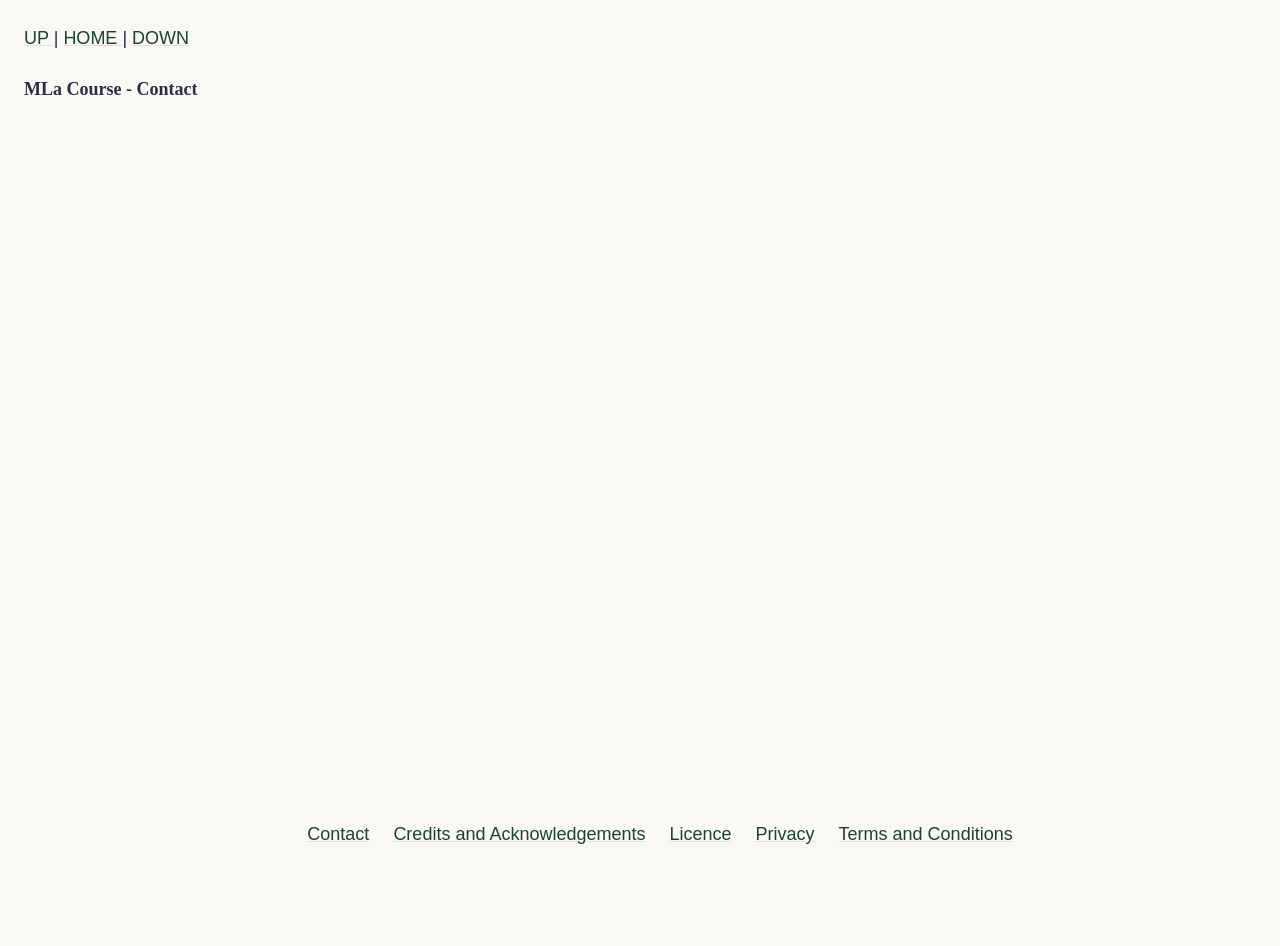
==== contact.html @ b123a821 "wip" ====
<!DOCTYPE html>
<html lang="en">
<head>
<meta charset="utf-8" />
<meta name="viewport" content="width=device-width, initial-scale=1" />
<title>MLa Course - Contact</title>
<meta name="generator" content="Org Mode" />

<link rel="shortcut icon" type="image/x-icon" href="./favicon.ico"/>
<link rel="stylesheet" type="text/css" href="./assets/styles/main.css"/>
<!-- Google tag (gtag.js) -->
<script  type="text/javascript">
function gtag(){dataLayer.push(arguments);}
window.dataLayer = window.dataLayer || [];

if (window.location.href.includes('.github.io')) {
let script = document.createElement('script');
script.src = 'https://www.googletagmanager.com/gtag/js?id=G-7224H5Q85X';
script.async = true;
document.head.appendChild(script);

window.dataLayer = window.dataLayer || [];
function gtag(){dataLayer.push(arguments);}
gtag('js', new Date());
gtag('config', 'G-7224H5Q85X');
}
</script>

</head>
<body>
<div id="container" >
<div id="org-div-home-and-up">
<a accesskey="h" href="#container" rel="up"> UP </a>
<span> | </span>
<a accesskey="H" href="index.html" rel="home"> HOME </a>
<span> | </span>
<a accesskey="d" href="#postamble" rel="down"> DOWN </a>
</div><div id="content" class="content">
<header>
<h1 class="title">MLa Course - Contact</h1>
</header><iframe src="https://docs.google.com/forms/d/e/1FAIpQLSdK3JbHmmUcpJFeISj-QxknPnVcigeMXzd0Y63axHF78n6gZg/viewform?embedded=true" width="640" height="588" frameborder="0" marginheight="0" marginwidth="0">Loading…</iframe>
<div id="outline-container-footer" class="outline-2 footer">
<h2 id="footer">Footer</h2>
<div class="outline-text-2" id="text-footer">
<ul class="org-ul">
<li><a href="./contact.html">Contact</a></li>
<li><a href="./credit.html">Credits and Acknowledgements</a></li>
<li><a href="./licence.html">Licence</a></li>
<li><a href="./privacy.html">Privacy</a></li>
<li><a href="./terms.html">Terms and Conditions</a></li>
</ul>
</div>
</div>
</div>

</div>
</body>
</html>
---- assets/styles/main.css ----
@charset "UTF-8";

:root {
  --bg-color: #faf8f5;
  --surface-color: #ffffff;
  --surface-alt-color: #f4f1ec;
  --border-color: #e6e1da;
  --text-main: #2b2d42;
  --text-muted: #5c626e;
  --primary: #1b4332;
  --primary-hover: #2d6a4f;
  --accent-soft: #e8f5e9;

  --heading-font: Georgia, Cambria, "Times New Roman", Times, serif;
  --body-font: -apple-system, BlinkMacSystemFont, "Segoe UI", Roboto, Helvetica, Arial, sans-serif;

  --font-size-base: 1.125rem;   /* 18px */
  --font-size-sm: 0.9375rem;    /* 15px */
  --font-size-lg: 1.25rem;      /* 20px */
  --font-size-h1: 2rem;         /* 32px */
  --font-size-h2: 1.75rem;      /* 28px */
  --font-size-h3: 1.25rem;      /* 20px */

  --line-height-base: 1.65;
  --line-height-heading: 1.25;

  --space-xs: 0.5rem;
  --space-sm: 1rem;
  --space-md: 1.5rem;
  --space-lg: 2.5rem;
  --space-xl: 3.5rem;

  --radius-sm: 8px;
  --radius-md: 12px;
  --max-width: 1100px;
  --transition-fast: 0.15s ease;
}

body {
  font-family: var(--body-font);
  font-size: var(--font-size-base);
  background-color: var(--bg-color);
  color: var(--text-main);
  line-height: var(--line-height-base);
  margin: 0;
  padding: 0;
}

h1,
h2,
h3 {
  font-family: var(--heading-font);
  line-height: var(--line-height-heading);
  margin-top: 0;
  margin-bottom: var(--space-sm);
}

h1 {
  font-size: var(--font-size-h1);
}

h2 {
  font-size: var(--font-size-h2);
}

h3 {
  font-size: var(--font-size-h3);
}

p {
  margin: 0 0 var(--space-sm);
}

p:last-child {
  margin-bottom: 0;
}

a {
  color: var(--primary);
  text-decoration-color: var(--border-color);
}

a:hover,
a:focus-visible {
  color: var(--primary-hover);
  text-decoration-color: currentColor;
}

img {
}

section {
  padding: var(--space-lg) var(--space-md);
}

/* ==========================================================================
   Layout
   ========================================================================== */
#header-wrapper header,
#main-wrapper main,
#postamble {
  max-width: var(--max-width);
  margin: 0 auto;
}

header,
.outline-2 {
  max-width: var(--max-width);
  margin: var(--space-lg) auto;
}

.outline-2 h2 {
  text-align: center;
}

.outline-text-2 > p {
  margin-left: var(--space-md);
  margin-right: var(--space-md);
}

.outline-3 {
  margin: var(--space-md);
}

/* ==========================================================================
   Header
   ========================================================================== */
#header-wrapper {
  background: var(--surface-color);
  border-bottom: 1px solid var(--border-color);
}

#header-wrapper header {
  padding: var(--space-sm) var(--space-md);
}

#org-div-home-and-up,
#content > header {
  margin: var(--space-md);
}

header h1 {
  margin-bottom: 0;
  font-size: var(--font-size-base);
}

#outline-container-primary {
  text-align: center;
  padding: 0 var(--space-md);
}

#outline-container-primary p {
  font-size: var(--font-size-lg);
  max-width: 600px;
  margin: 0 auto var(--space-md);
  color: var(--text-muted);
}

#outline-container-features {
  display: grid;
  grid-template-columns: 1fr;
  background: var(--surface-color);
  border-top: 1px solid var(--border-color);
  border-bottom: 1px solid var(--border-color);
  padding: var(--space-lg) 0;
}

#features,
#text-features {
  grid-column: 1 / -1;
  text-align: center;
  width: 100%;
}

#text-features {
  margin-bottom: var(--space-lg);
  color: var(--text-muted);
}

#outline-container-features > .outline-3 {
  margin-left: 0;
  margin-right: 0;
  margin-bottom: var(--space-md);
  padding: var(--space-md);
  padding-bottom: var(--space-sm);
  background-color: var(--bg-color);
  border-top: 1px solid var(--border-color);
  border-bottom: 1px solid var(--border-color);
}

/* ==========================================================================
   Footer
   ========================================================================== */
.footer {
  text-align: center;
  padding: var(--space-lg) var(--space-md);
}

h2#footer { display: none; }

.footer .org-ul {
  list-style: none;
  display: flex;
  justify-content: center;
  flex-wrap: wrap;
  gap: var(--space-sm) var(--space-md);
  margin-bottom: var(--space-sm);
}

@media (min-width: 768px) {
  :root {
    --font-size-h1: 2.5rem;
    --font-size-h2: 2.25rem;
  }

  section {
    padding: var(--space-xl) var(--space-md);
  }

  #outline-container-features {
    grid-template-columns: repeat(3, 1fr);
    border: solid 1px var(--border-color);
    border-radius: var(--radius-md);
    padding: var(--space-xl) var(--space-md);
  }

  #outline-container-features > .outline-3 {
    grid-column: span 1;
    margin: 0 var(--space-sm);
    border: 1px solid var(--border-color);
    border-radius: var(--radius-sm);
  }

  #outline-container-primary {
    display: grid;
    grid-template-columns: 1.2fr 1fr;
    gap: var(--space-xl);
    align-items: center;
    text-align: left;
    padding: var(--space-xl) var(--space-md);
  }

  #outline-container-primary h2 {
    font-size: 3rem;
  }

  #outline-container-primary p {
    margin: 0 0 var(--space-md);
  }
}
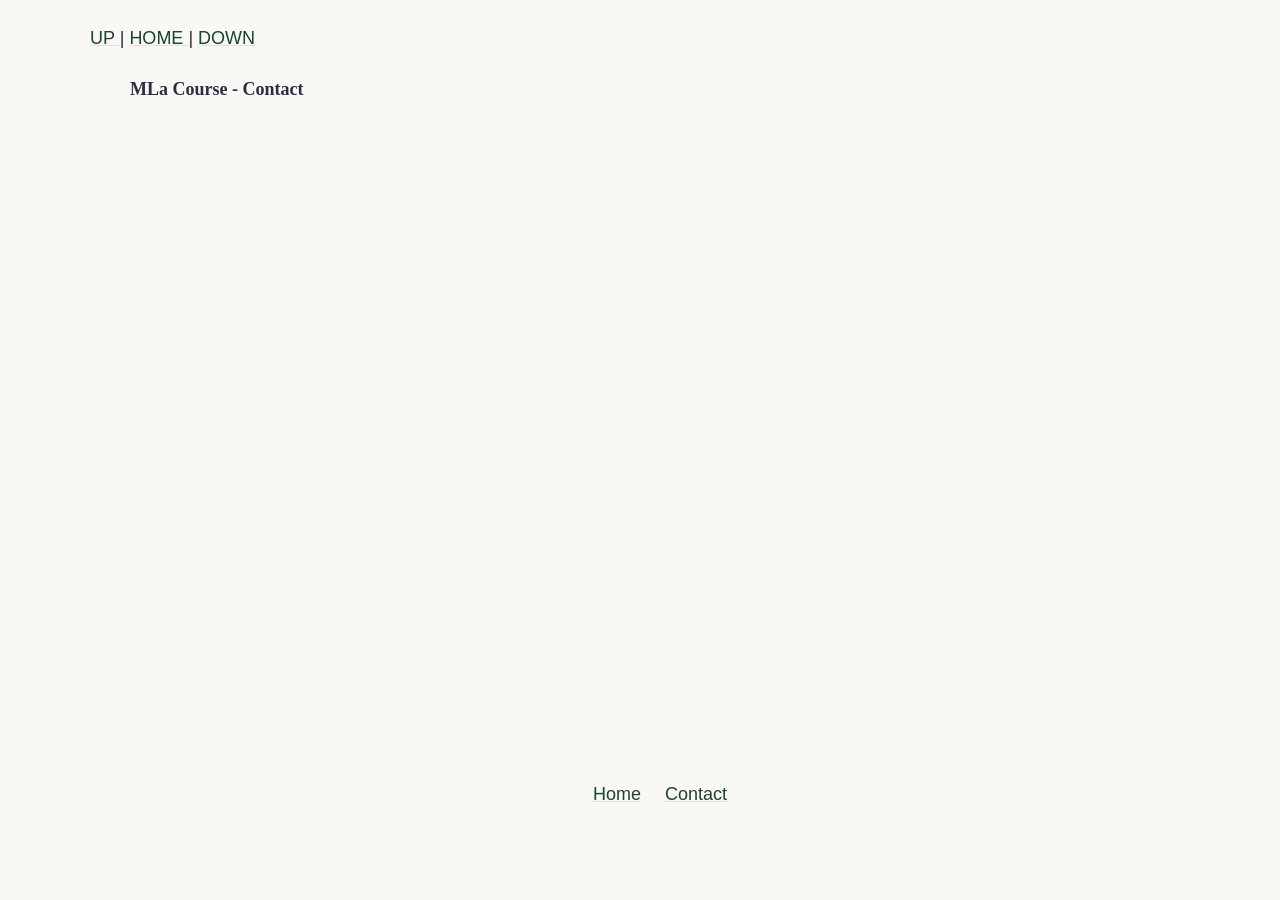
==== commit a2a70b6f: "new release" ====
--- a/contact.html
+++ b/contact.html
@@ -38,19 +38,20 @@
 </div><div id="content" class="content">
 <header>
 <h1 class="title">MLa Course - Contact</h1>
-</header><iframe src="https://docs.google.com/forms/d/e/1FAIpQLSdK3JbHmmUcpJFeISj-QxknPnVcigeMXzd0Y63axHF78n6gZg/viewform?embedded=true" width="640" height="588" frameborder="0" marginheight="0" marginwidth="0">Loading…</iframe>
-<div id="outline-container-footer" class="outline-2 footer">
-<h2 id="footer">Footer</h2>
-<div class="outline-text-2" id="text-footer">
+</header><main id="main">
+
+<iframe src="https://docs.google.com/forms/d/e/1FAIpQLSdK3JbHmmUcpJFeISj-QxknPnVcigeMXzd0Y63axHF78n6gZg/viewform?embedded=true" width="640" height="588" frameborder="0" marginheight="0" marginwidth="0">Loading…</iframe>
+
+</main>
+
+<footer>
+
 <ul class="org-ul">
+<li><a href="./index.html">Home</a></li>
 <li><a href="./contact.html">Contact</a></li>
-<li><a href="./credit.html">Credits and Acknowledgements</a></li>
-<li><a href="./licence.html">Licence</a></li>
-<li><a href="./privacy.html">Privacy</a></li>
-<li><a href="./terms.html">Terms and Conditions</a></li>
 </ul>
-</div>
-</div>
+
+</footer>
 </div>
 
 </div>
--- a/assets/styles/main.css
+++ b/assets/styles/main.css
@@ -96,19 +96,15 @@
 /* ==========================================================================
    Layout
    ========================================================================== */
-#header-wrapper header,
-#main-wrapper main,
+#org-div-home-and-up,
+#content > header,
+#content > footer,
+#main,
 #postamble {
   max-width: var(--max-width);
   margin: 0 auto;
 }
 
-header,
-.outline-2 {
-  max-width: var(--max-width);
-  margin: var(--space-lg) auto;
-}
-
 .outline-2 h2 {
   text-align: center;
 }
@@ -125,22 +121,15 @@
 /* ==========================================================================
    Header
    ========================================================================== */
-#header-wrapper {
-  background: var(--surface-color);
-  border-bottom: 1px solid var(--border-color);
-}
-
-#header-wrapper header {
-  padding: var(--space-sm) var(--space-md);
-}
 
 #org-div-home-and-up,
 #content > header {
-  margin: var(--space-md);
+  margin-top: var(--space-md);
+  margin-bottom: var(--space-md);
 }
 
 header h1 {
-  margin-bottom: 0;
+  margin: 0 var(--space-lg);
   font-size: var(--font-size-base);
 }
 
@@ -191,14 +180,12 @@
 /* ==========================================================================
    Footer
    ========================================================================== */
-.footer {
+#content > footer {
   text-align: center;
   padding: var(--space-lg) var(--space-md);
 }
 
-h2#footer { display: none; }
-
-.footer .org-ul {
+#content > footer .org-ul {
   list-style: none;
   display: flex;
   justify-content: center;
